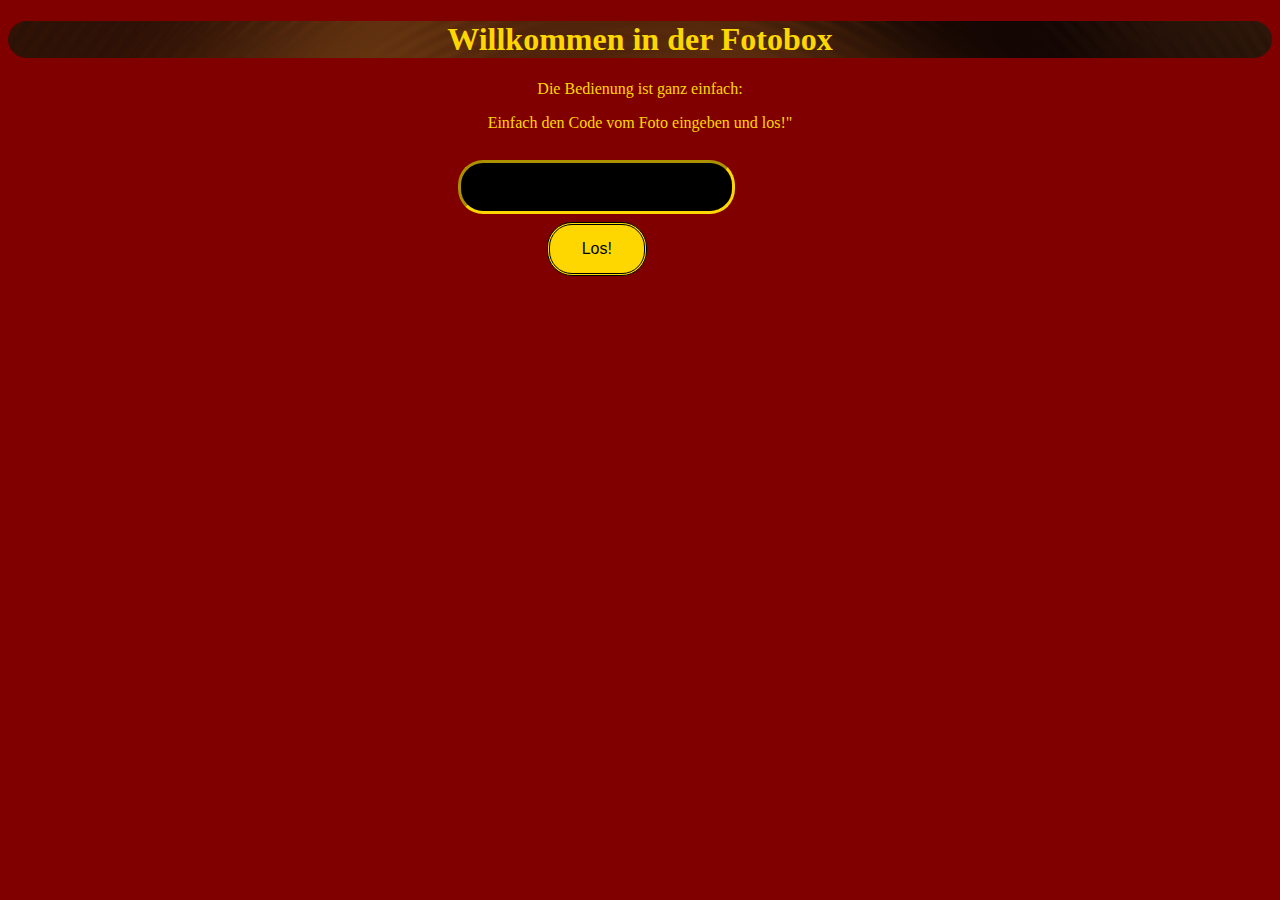
==== index.html @ 3509471c "first commit" ====
<!DOCTYPE html>
<html>
<meta name="viewport" content="width=device-width, initial-scale=1.0">
<meta charset="utf-8">

 <head>
<link rel="stylesheet" type="text/css" href="style.css">
<H1>Willkommen in der Fotobox</h1>
</head> 

<body>

<p>Die Bedienung ist ganz einfach:</p>
<p>Einfach den Code vom Foto eingeben und los!"</p>

<form>
<input type ="number" class="input" id="code" name="code"><br>

<button class="button" onclick="getMyImg()">Los!</button>
</form>

<script>
function getMyImg(){
	
	var code = document.getElementById("code").value;
	//var url = "http://fotobox/" + code.toString() + ".jpg";
	// for offline testing
	var url = "images/Fotobox" + code.toString() + ".jpg";	
	//alert(url);	
	window.open(url);

}
</script>


</body>

</html>
---- style.css ----
body{
	background-color:  maroon;
	background-image: url("background.jpg");
	background-repeat: no-repeat;
	background-size: 300%;
}

h1{
	background-color: black;
	background-image:url(head.jpg);
	background-size: 100%;
	color: gold;
	text-align: center;
	border-radius: 25px;
	
}


h2{
	color: gold;
	text-align: center;
}


p{
	text-align: center;
	color: gold;
}

form{
	text-align: center;
	width: 90%;
	padding: 8px 20px;
	margin: 0px 0;

}

.input{
	background-color: black;
	border: inset;
	border-color: gold;
	border-radius: 25px;
	color: gold;
	padding: 15px 32px;
	text-align: center;
	text-decoration: none;
	display: inline-block;
	font-size: 16px;
	margin: 4px 2px;
	cursor: pointer;
	
}


.button {
	background-color: gold;
	border: double;
	border-radius: 25px;
	color: black;
	padding: 15px 32px;
	text-align: center;
	text-decoration: none;
	display: inline-block;
	font-size: 16px;
	margin: 4px 2px;
	cursor: pointer;
}

.button:hover {
		background-color: green;
}

.button:active{
	background-color: grey;
	
}
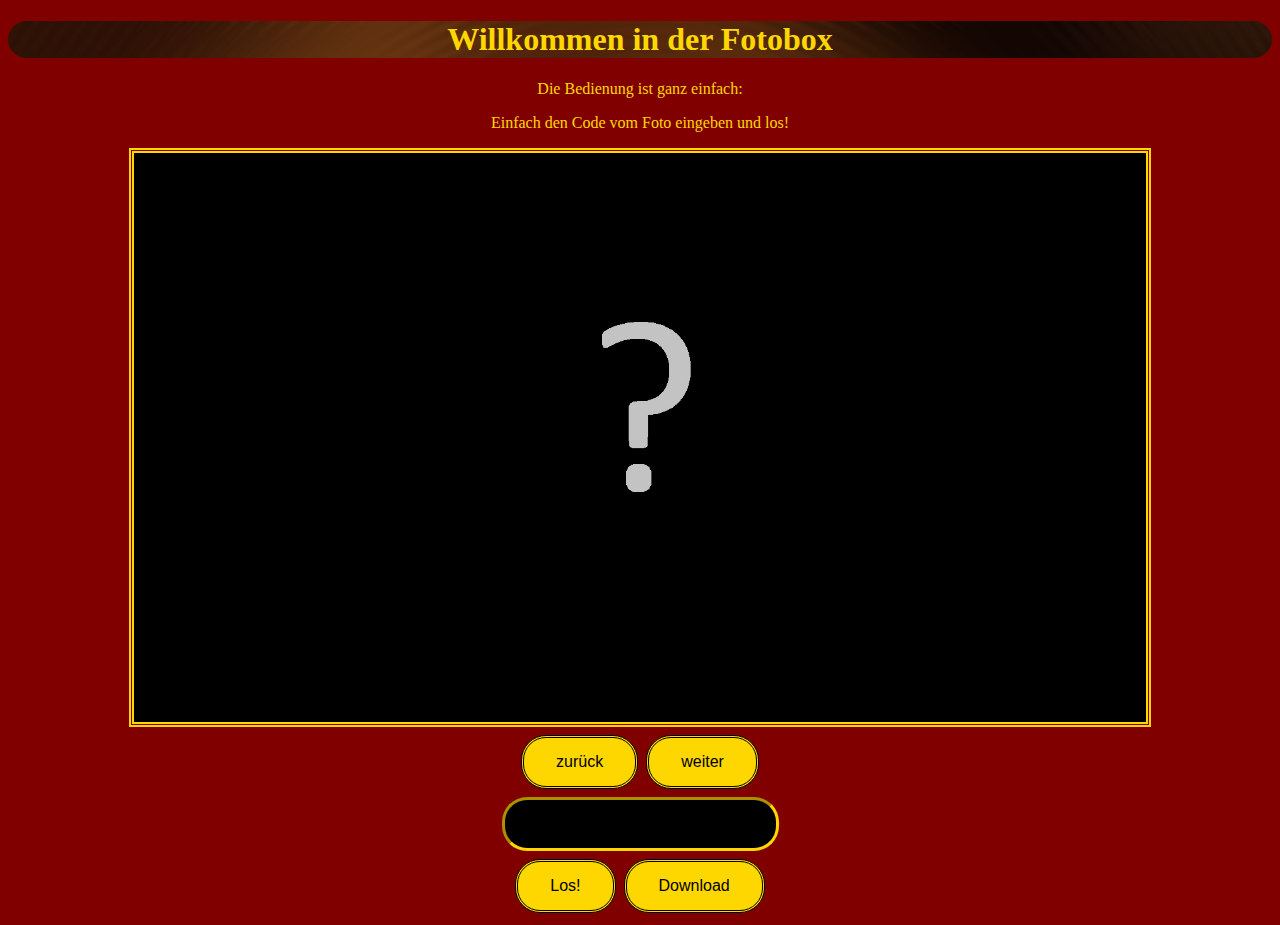
==== commit 6b96e1a6: "added requested features: prev and next button" ====
--- a/index.html
+++ b/index.html
@@ -1,8 +1,5 @@
 <!DOCTYPE html>
 <html>
-<meta name="viewport" content="width=device-width, initial-scale=1.0">
-<meta charset="utf-8">
-
  <head>
 <link rel="stylesheet" type="text/css" href="style.css">
 <H1>Willkommen in der Fotobox</h1>
@@ -10,29 +7,50 @@
 
 <body>
 
-<p>Die Bedienung ist ganz einfach:</p>
-<p>Einfach den Code vom Foto eingeben und los!"</p>
-
-<form>
-<input type ="number" class="input" id="code" name="code"><br>
-
-<button class="button" onclick="getMyImg()">Los!</button>
-</form>
-
-<script>
-function getMyImg(){
+	<p>Die Bedienung ist ganz einfach:</p>
+	<p>Einfach den Code vom Foto eingeben und los!</p>
+	<div class="frame">
+		<img class="image" id="image" src="empty.jpg" alt="" download>
+	</div>
 	
-	var code = document.getElementById("code").value;
-	//var url = "http://fotobox/" + code.toString() + ".jpg";
-	// for offline testing
-	var url = "images/Fotobox" + code.toString() + ".jpg";	
-	//alert(url);	
-	window.open(url);
-
-}
-</script>
-
+	<div class="frame">
+		<button class="button" type="button" onclick="imgStep(-1)">zurück</button>
+		<button class="button" type="button" onclick="imgStep(1)">weiter</button>
+	</div>
+		<form>
+			<input type ="number" class="input" id="code"><br>
+			<button class="button" type="button" onclick="getMyImg()">Los!</button>				<button class="button" type="button" onclick="downloadImg()">Download</button>
+		</form>
 
 </body>
 
+<script>
+	function imgStep(step){
+		inputField = document.getElementById("code");
+		 inputField.value = parseInt(inputField.value) + step;
+		 getMyImg();
+	}
+
+	function getMyImg(){
+		var code = document.getElementById("code").value;
+		//var url = "http://fotobox/" + code.toString() + ".jpg";
+		// for offline testing
+		var url = "./images/Fotobox" + code + ".jpg";	
+		//alert(url);	
+		//window.open(url);
+		document.getElementById("image").src=url;
+	}
+
+	function downloadImg(){
+		file = document.getElementById("image").src;
+		var link = document.createElement("a");
+		link.setAttribute("href", file, "download");
+		link.style.display= "none";
+		document.body.appendChild(link);
+		link.click();
+		document.body.removeChild(link);
+
+	}
+</script>
+
 </html>
--- a/style.css
+++ b/style.css
@@ -29,10 +29,6 @@
 
 form{
 	text-align: center;
-	width: 90%;
-	padding: 8px 20px;
-	margin: 0px 0;
-
 }
 
 .input{
@@ -50,9 +46,25 @@
 	cursor: pointer;
 	
 }
+.frame {
+    text-align: center;
+    position: relative;
+    left: 0%; 
+    right: 0%; 
+}
+.image {
+    width: 80%; 
+    left: 10%;
+    top: 15%; 
+    z-index: -1;
+    border: gold;
+    border-style: double;
+    border-width: 5px;
+}
 
 
 .button {
+	position: relative;
 	background-color: gold;
 	border: double;
 	border-radius: 25px;
